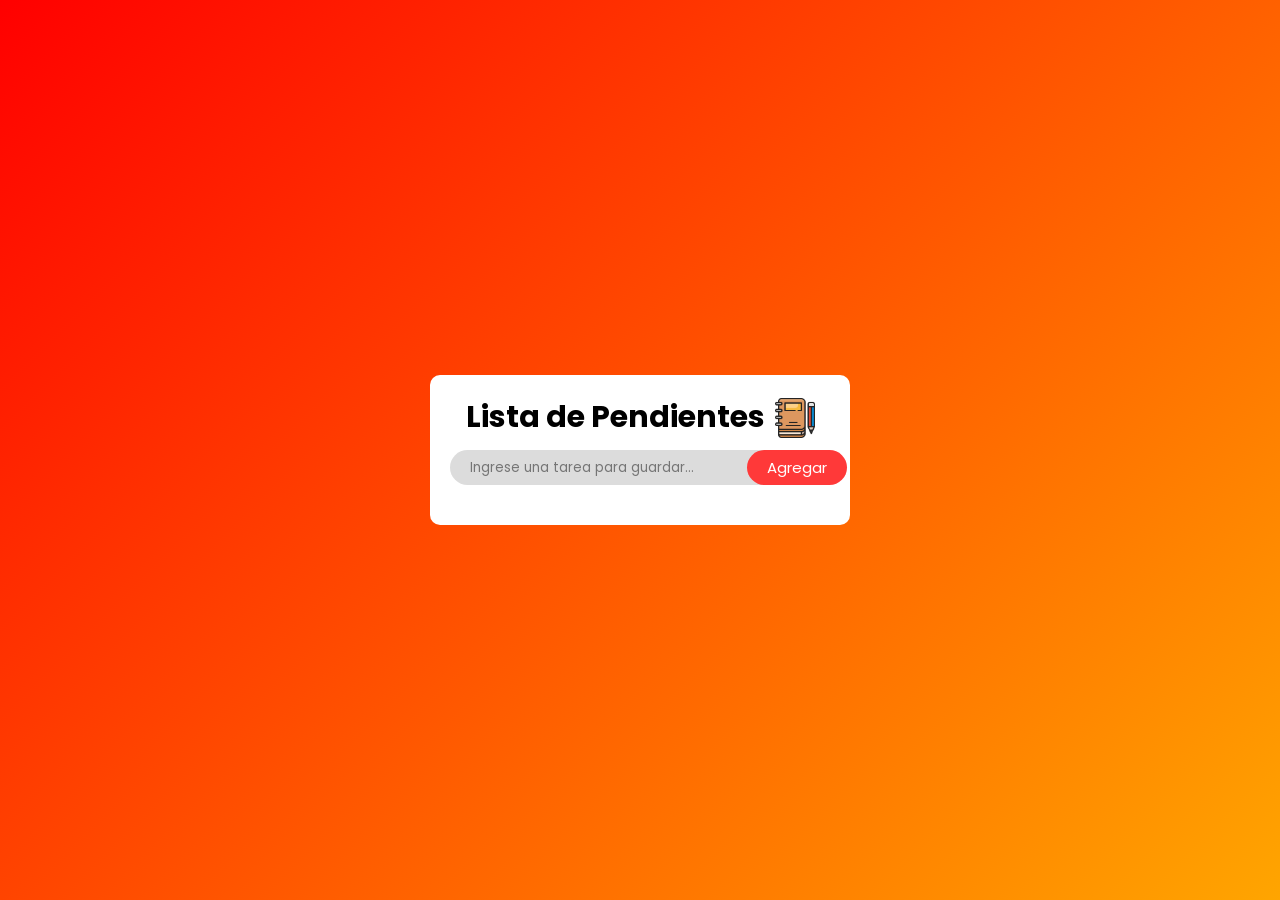
==== ejercicios_Doom/ejercicio12/index.html @ 8896efe0 "Subiendo el portafolio con los trabajos del Doom" ====
<!DOCTYPE html>
<html lang="en">

<head>
    <meta charset="UTF-8">
    <meta name="viewport" content="width=device-width, initial-scale=1.0">
    <title>Document</title>
    <link href="css/style.css" rel="stylesheet">
</head>

<body>
    <div class="container">
        <div class="title">Lista de Pendientes<img src="img/notebook.webp" alt=""></div>
        <div class="todo-list-bar">
            <input type="text" id="task" placeholder="Ingrese una tarea para guardar..." autocomplete="off">
            <button onclick="clicked()" class="addBtn">Agregar</button>
        </div>
        <ul class="lists">
        </ul>
    </div>
    <script src="js/script.js"></script>
</body>

</html>
---- ejercicios_Doom/ejercicio12/css/style.css ----
@import url("https://fonts.googleapis.com/css2?family=Poppins:wght@100;200;300;400;500;600;700;800;900&display=swap");

* {
    margin: 0;
    padding: 0;
    box-sizing: border-box;
    font-family: "Poppins", sans-serif;
}

body {
    display: flex;
    align-items: center;
    justify-content: center;
    min-height: 100vh;
    background: linear-gradient(135deg, red, orange);
    flex-direction: column;
}

.container {
    width: 100%;
    max-width: 420px;
    background-color: white;
    padding: 20px;
    border-radius: 10px;
}

.title {
    display: flex;
    align-items: center;
    justify-content: center;
    font-size: 30px;
    font-weight: bold;
    margin-bottom: 10px;
}

.title img {
    margin-left: 10px;
    width: 40px;
    height: 40px;
}

.todo-list-bar {
    width: 100%;
    height: 35px;
    background-color: gainsboro;
    border-radius: 20px;
    display: flex;
    justify-content: space-between;
}

input {
    flex: 1;
    padding: 10px 20px;
    border-radius: 10px;
    border: none;
    outline: none;
    background-color: transparent;
}

.addBtn {
    padding: 5px 20px;
    font-size: 15px;
    outline: none;
    border: none;
    border-radius: 20px;
    background-color: #ff3939;
    cursor: pointer;
    color: white;
}

ul {
    padding: 10px;
}

ul li {
    list-style: none;
    font-size: 15px;
    padding: 5px 5px 5px 35px;
    position: relative;
    cursor: pointer;
}

ul li::before {
    content: "";
    position: absolute;
    height: 16px;
    width: 16px;
    border-radius: 50%;
    background-image: url("../img/uncheck.webp");
    background-size: cover;
    background-position: center;
    top: 50%;
    left: 0px;
    transform: translate(50%, -50%);
}

ul li.checked {
    text-decoration: line-through;
}

ul li.checked::before {
    background-image: url("../img/check.webp");
    background-size: cover;
    background-position: center;
    top: 50%;
    left: 0px;
    transform: translate(50%, -50%);
}

span {
    position: absolute;
    font-size: 16px;
    width: 20px;
    height: 20px;
    top: 50%;
    right: 0;
    line-height: 21px;
    transform: translate(-50%, -50%);
    padding-left: 4.5px;
    border-radius: 50%;
    cursor: pointer;
}

span:hover {
    background: gainsboro;
}
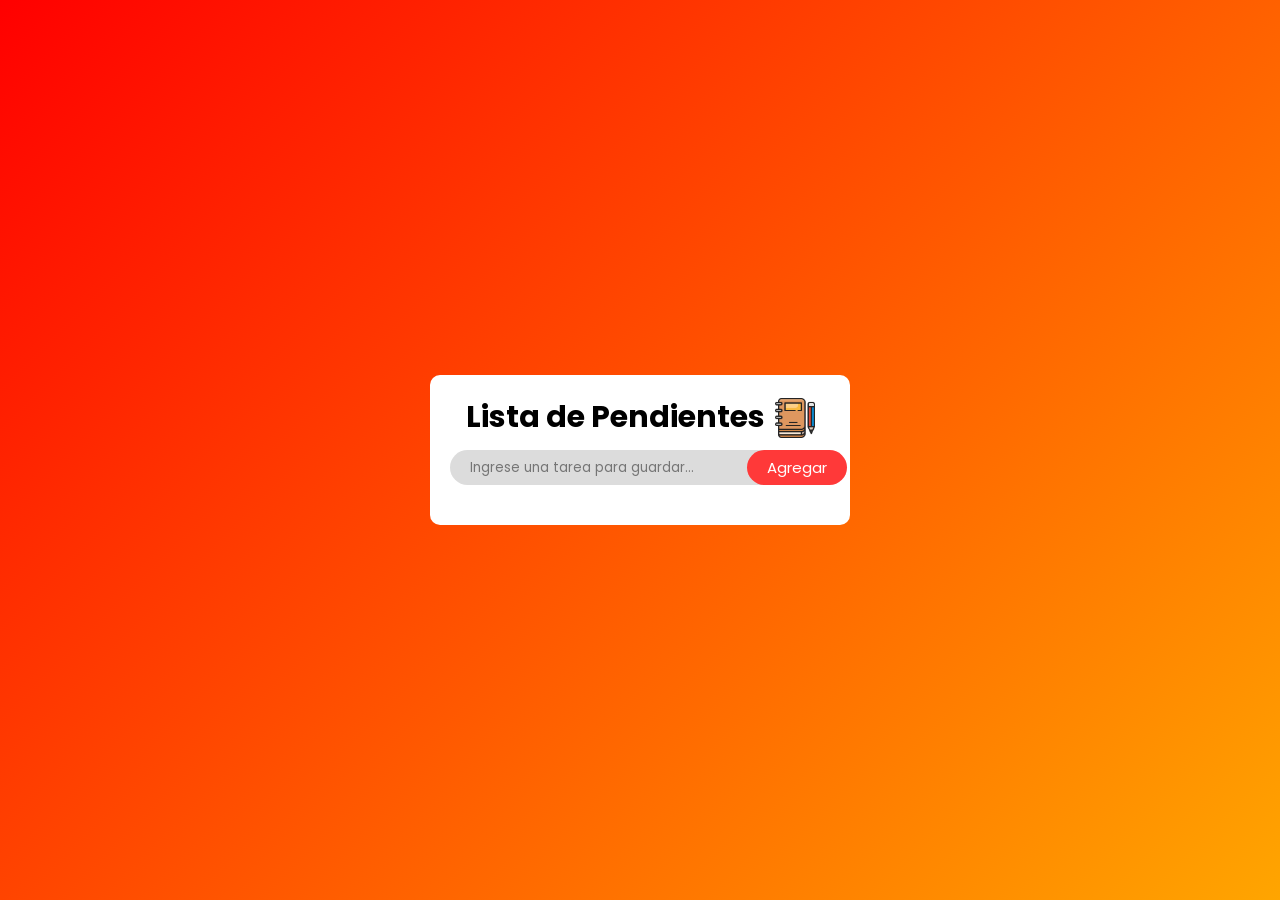
==== commit 8c37b6ed: "Optimizacion en imagenes a .avif, arreiglo de error de carga de img del portafolio de inicio" ====
--- a/ejercicios_Doom/ejercicio12/index.html
+++ b/ejercicios_Doom/ejercicio12/index.html
@@ -10,7 +10,7 @@
 
 <body>
     <div class="container">
-        <div class="title">Lista de Pendientes<img src="img/notebook.webp" alt=""></div>
+        <div class="title">Lista de Pendientes<img src="img/notebook.avif" alt=""></div>
         <div class="todo-list-bar">
             <input type="text" id="task" placeholder="Ingrese una tarea para guardar..." autocomplete="off">
             <button onclick="clicked()" class="addBtn">Agregar</button>
--- a/ejercicios_Doom/ejercicio12/css/style.css
+++ b/ejercicios_Doom/ejercicio12/css/style.css
@@ -86,7 +86,7 @@
     height: 16px;
     width: 16px;
     border-radius: 50%;
-    background-image: url("../img/uncheck.webp");
+    background-image: url("../img/uncheck.avif");
     background-size: cover;
     background-position: center;
     top: 50%;
@@ -99,7 +99,7 @@
 }
 
 ul li.checked::before {
-    background-image: url("../img/check.webp");
+    background-image: url("../img/check.avif");
     background-size: cover;
     background-position: center;
     top: 50%;
